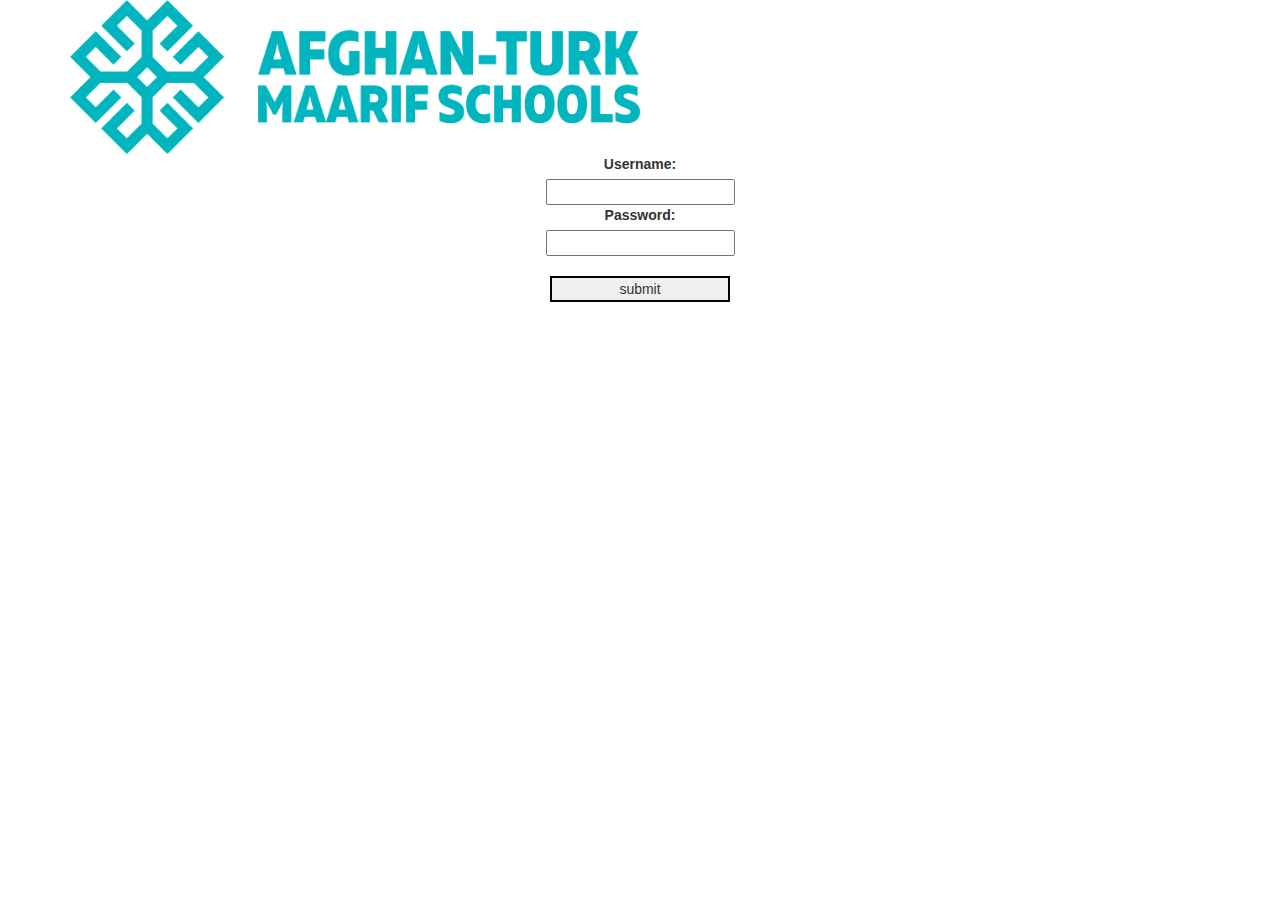
==== index.html @ 547e8042 "Update index.html" ====
<!DOCTYPE html>
<html lang="en">
<head>
    <meta charset="UTF-8">
    <meta name="viewport" content="width=device-width, initial-scale=1.0">
    <title>Muhasebe Sistemi</title>
    <style>
        table{
  border: 1px solid black;
  border-collapse: collapse;
  text-align: center;
}
th{
  border: 1px solid black;
  border-collapse: collapse;
}
tr{
  border: 1px solid black;
  border-collapse: collapse;
}
td {
  border: 1px solid black;
  border-collapse: collapse;  
}
img{
  width: 50%;
}
nav{
  text-align: center;
  margin-bottom: 10%;
}
form {
  text-align: center;
}
.submit{
  padding-left: 10px;
}
<style>
.id{
    padding-left: 10px;
}

        #submit{
            padding-left: 67.383px;
            padding-right: 67.383px;
            border:2px solid black;
        }
    </style>
    <link rel="stylesheet" href="/css/bootstrap.css">
    <link rel="stylesheet" href="/css/bootstrap.min.css">
    <link rel="stylesheet" href="/css/styles.css">
</head>
<body>
    <div class="container">
        <div class="row">
            <div class="col-lg-12">
                <div>
                    <img src="/images/logo.png">
                </div>
            </div>
        </div>
        <div class="row">
            <form action="mainpage.html">
                <label for="username">Username:</label><br>
                <input type="text" name="username"><br>
                <label for="password">Password:</label><br>
                <input type="password"><br><br>
                <input id="submit" type="submit" value="submit">
            </form>
        </div>
    </div>
</body>
</html>
---- css/styles.css ----
table{
  border: 1px solid black;
  border-collapse: collapse;
  text-align: center;
}
th{
  border: 1px solid black;
  border-collapse: collapse;
}
tr{
  border: 1px solid black;
  border-collapse: collapse;
}
td {
  border: 1px solid black;
  border-collapse: collapse;  
}
img{
  width: 50%;
}
nav{
  text-align: center;
  margin-bottom: 10%;
}
form {
  text-align: center;
}
.submit{
  padding-left: 10px;
}
<style>
.id{
    padding-left: 10px;
}
</style>
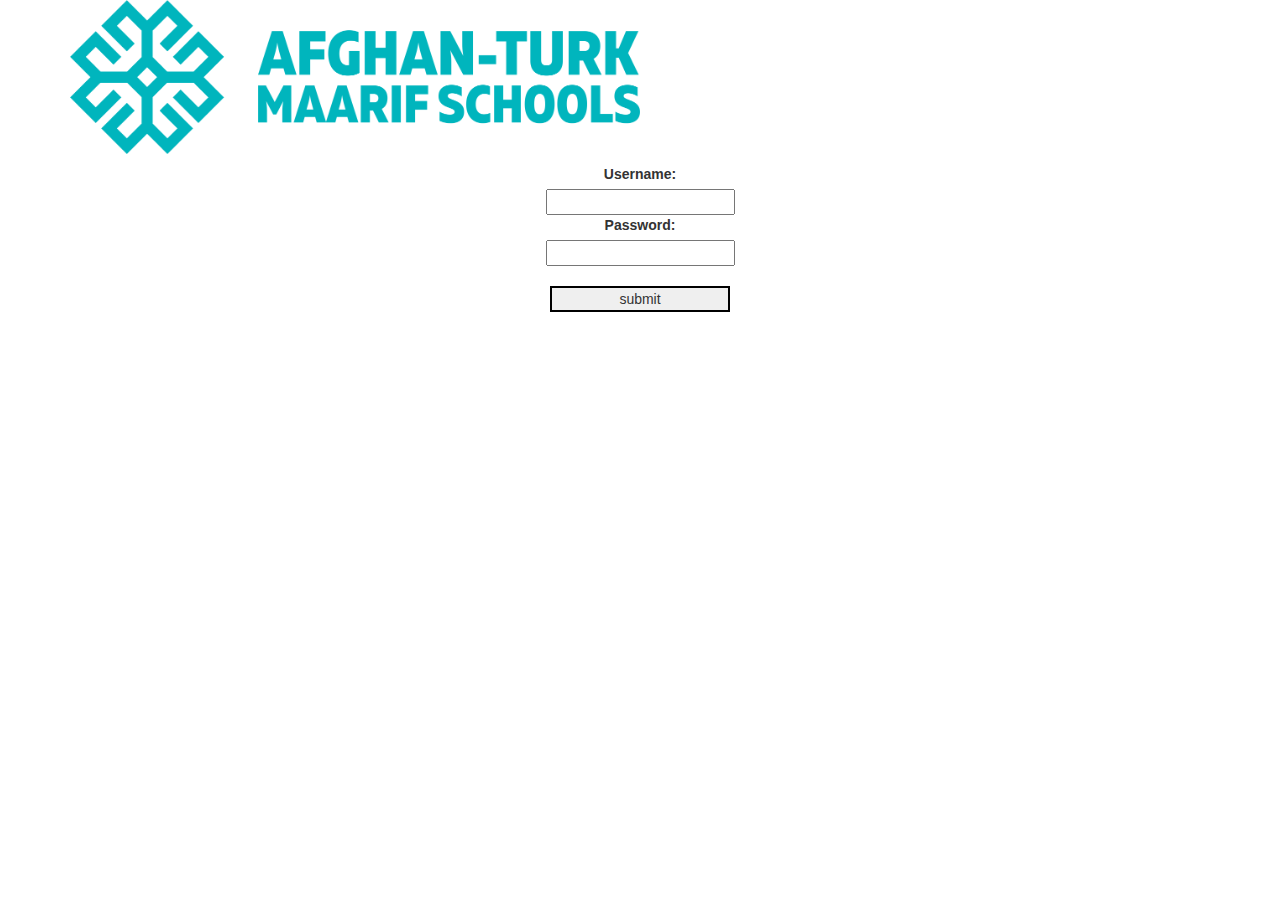
==== commit f16be675: "Update index.html" ====
--- a/index.html
+++ b/index.html
@@ -55,7 +55,9 @@
         <div class="row">
             <div class="col-lg-12">
                 <div>
+                    <p>
                     <img src="/images/logo.png">
+                    </p>    
                 </div>
             </div>
         </div>
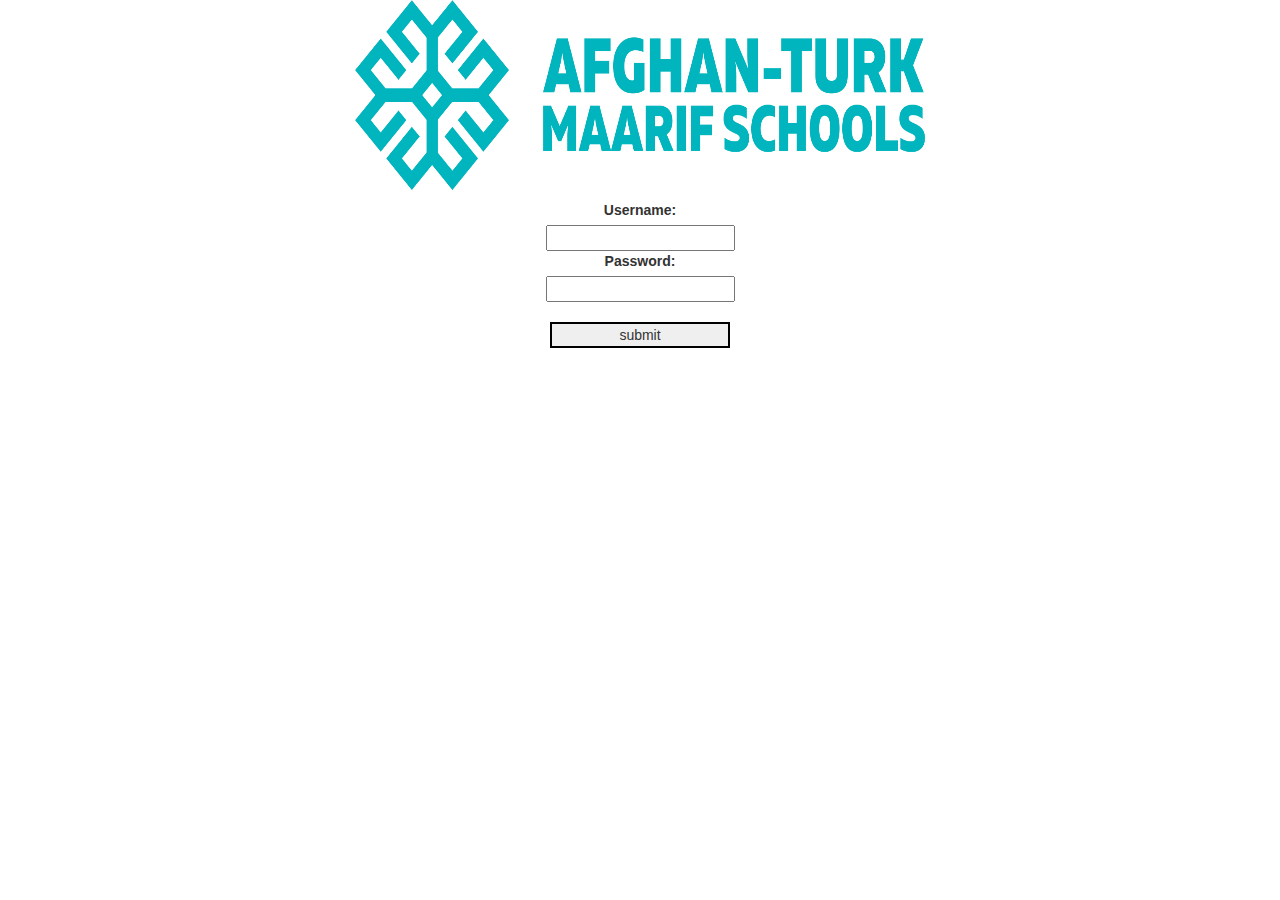
==== commit b2a970b5: "Update index.html" ====
--- a/index.html
+++ b/index.html
@@ -23,9 +23,10 @@
   border-collapse: collapse;  
 }
 img{
-  width: 50%;
+  width: 700px;
+  height: 190px  
 }
-nav{
+p{
   text-align: center;
   margin-bottom: 10%;
 }
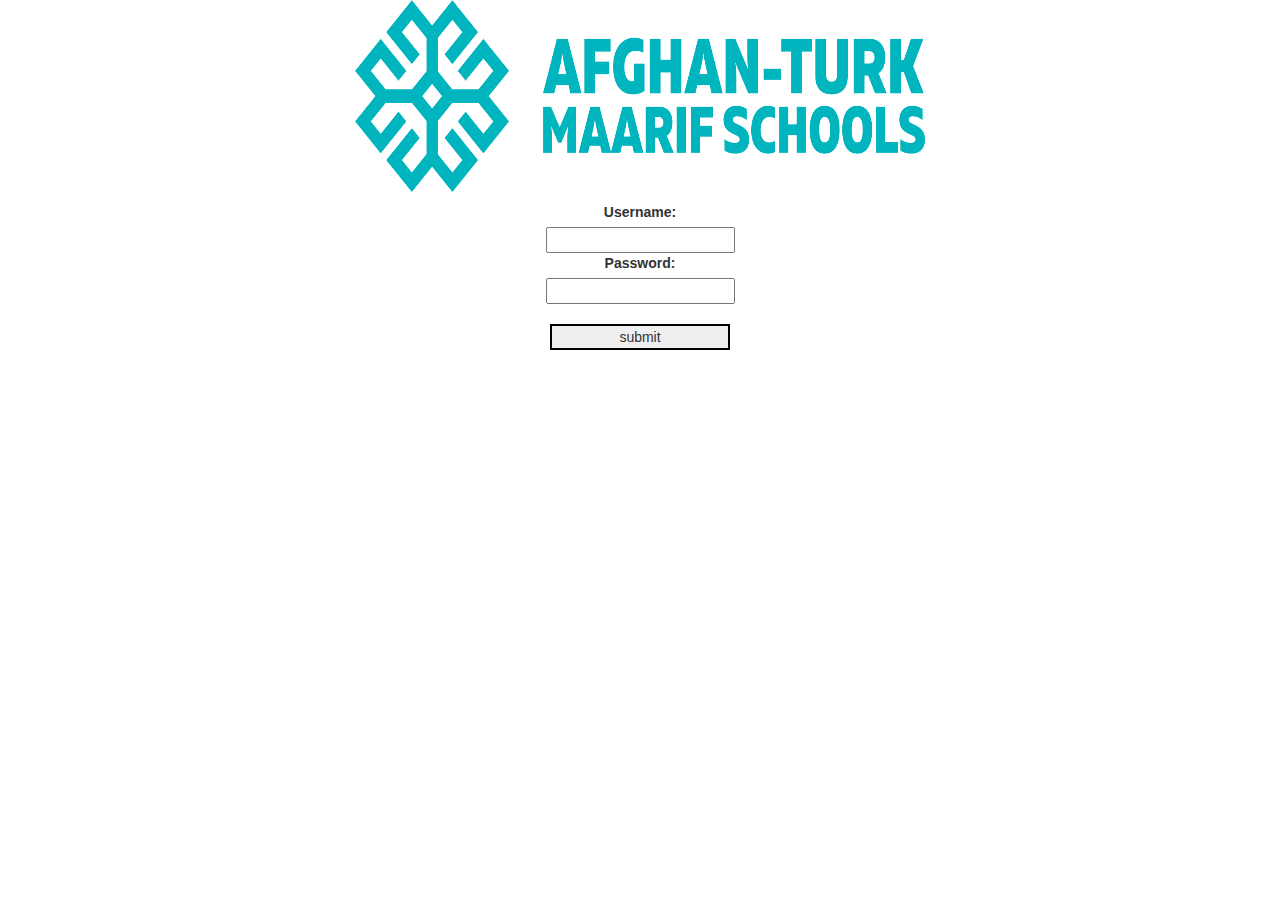
==== commit 66fef637: "Update index.html" ====
--- a/index.html
+++ b/index.html
@@ -23,8 +23,8 @@
   border-collapse: collapse;  
 }
 img{
-  width: 700px;
-  height: 190px  
+  width: 748px;
+  height: 192px  
 }
 p{
   text-align: center;
@@ -47,9 +47,9 @@
             border:2px solid black;
         }
     </style>
-    <link rel="stylesheet" href="/css/bootstrap.css">
-    <link rel="stylesheet" href="/css/bootstrap.min.css">
-    <link rel="stylesheet" href="/css/styles.css">
+    <link rel="stylesheet" href="css/bootstrap.css">
+    <link rel="stylesheet" href="css/bootstrap.min.css">
+    <link rel="stylesheet" href="css/styles.css">
 </head>
 <body>
     <div class="container">
@@ -57,7 +57,7 @@
             <div class="col-lg-12">
                 <div>
                     <p>
-                    <img src="/images/logo.png">
+                    <img src="images/logo.png">
                     </p>    
                 </div>
             </div>
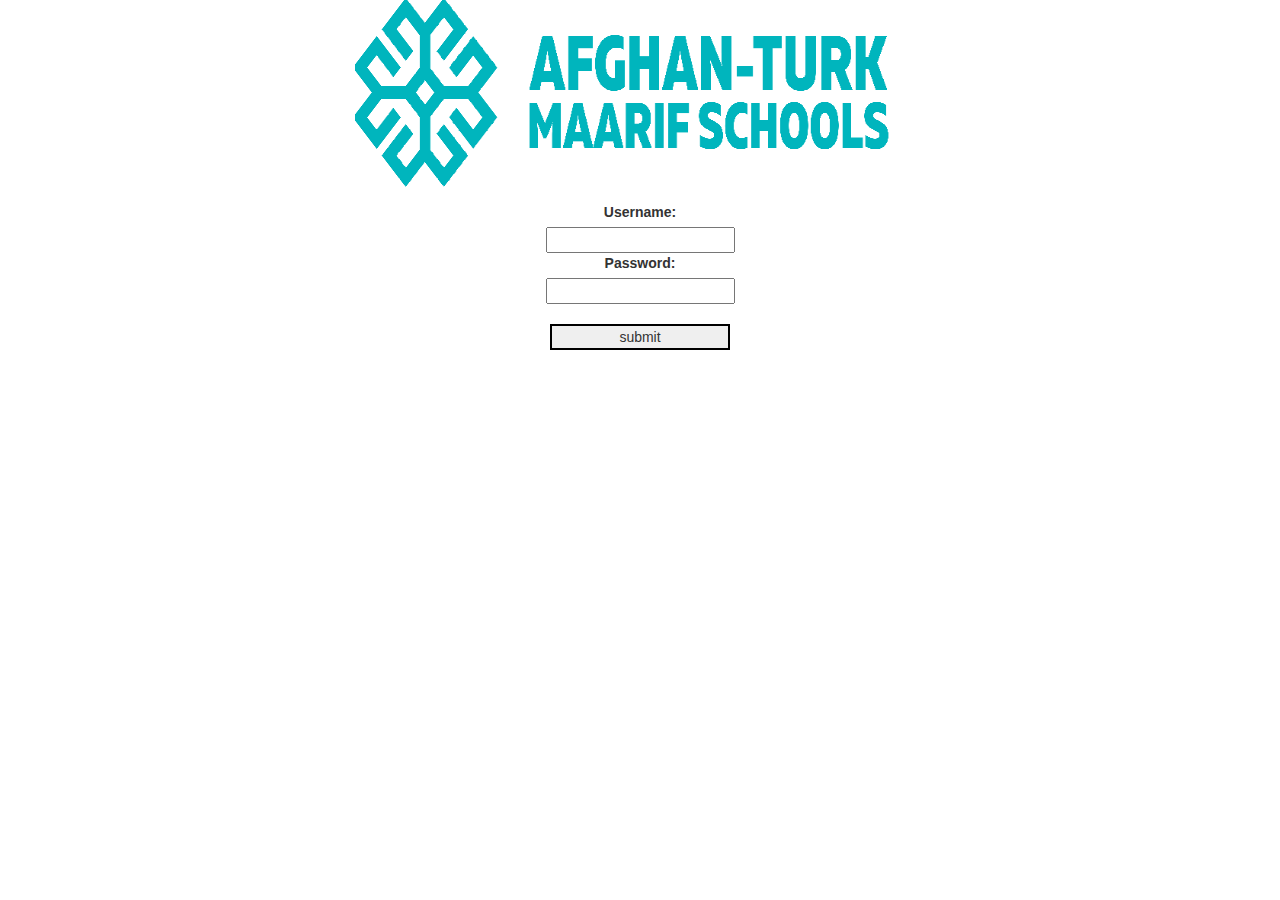
==== commit 9aa1ab7d: "Update index.html" ====
--- a/index.html
+++ b/index.html
@@ -57,7 +57,7 @@
             <div class="col-lg-12">
                 <div>
                     <p>
-                    <img src="images/logo.png">
+                    <img src="logo.png">
                     </p>    
                 </div>
             </div>
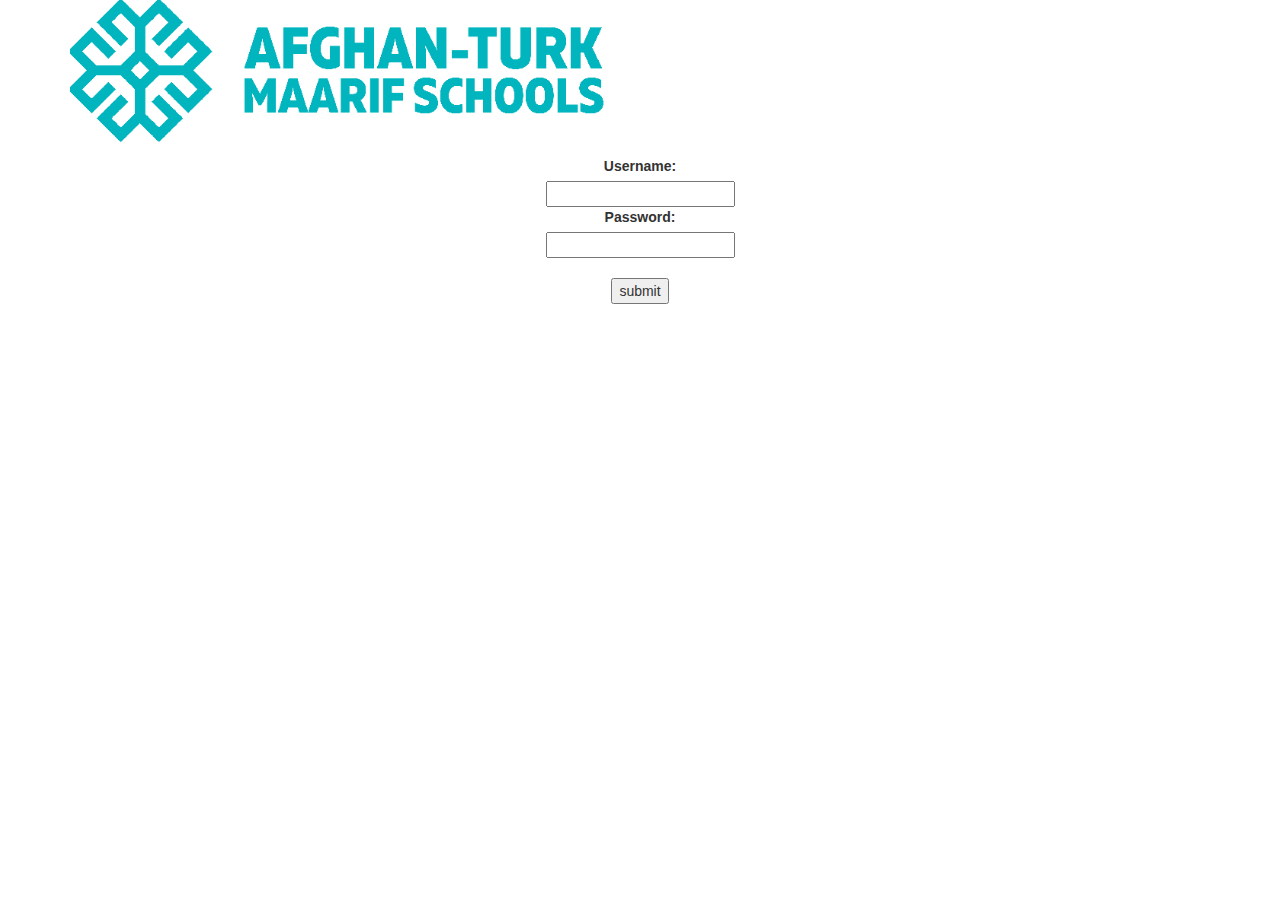
==== commit 178511d1: "Update index.html" ====
--- a/index.html
+++ b/index.html
@@ -4,52 +4,9 @@
     <meta charset="UTF-8">
     <meta name="viewport" content="width=device-width, initial-scale=1.0">
     <title>Muhasebe Sistemi</title>
-    <style>
-        table{
-  border: 1px solid black;
-  border-collapse: collapse;
-  text-align: center;
-}
-th{
-  border: 1px solid black;
-  border-collapse: collapse;
-}
-tr{
-  border: 1px solid black;
-  border-collapse: collapse;
-}
-td {
-  border: 1px solid black;
-  border-collapse: collapse;  
-}
-img{
-  width: 748px;
-  height: 192px  
-}
-p{
-  text-align: center;
-  margin-bottom: 10%;
-}
-form {
-  text-align: center;
-}
-.submit{
-  padding-left: 10px;
-}
-<style>
-.id{
-    padding-left: 10px;
-}
-
-        #submit{
-            padding-left: 67.383px;
-            padding-right: 67.383px;
-            border:2px solid black;
-        }
-    </style>
-    <link rel="stylesheet" href="css/bootstrap.css">
-    <link rel="stylesheet" href="css/bootstrap.min.css">
-    <link rel="stylesheet" href="css/styles.css">
+    <link rel="stylesheet" href="bootstrap.css">
+    <link rel="stylesheet" href="bootstrap.min.css">
+    <link rel="stylesheet" href="styles.css">
 </head>
 <body>
     <div class="container">
--- a/styles.css
+++ b/styles.css
@@ -0,0 +1,27 @@
+table{
+  border: 1px solid black;
+  border-collapse: collapse;
+  text-align: center;
+}
+th{
+  border: 1px solid black;
+  border-collapse: collapse;
+}
+tr{
+  border: 1px solid black;
+  border-collapse: collapse;
+}
+td {
+  border: 1px solid black;
+  border-collapse: collapse;  
+}
+img{
+  width: 50%;
+}
+nav{
+  text-align: center;
+  margin-bottom: 10%;
+}
+form {
+  text-align: center;
+}
